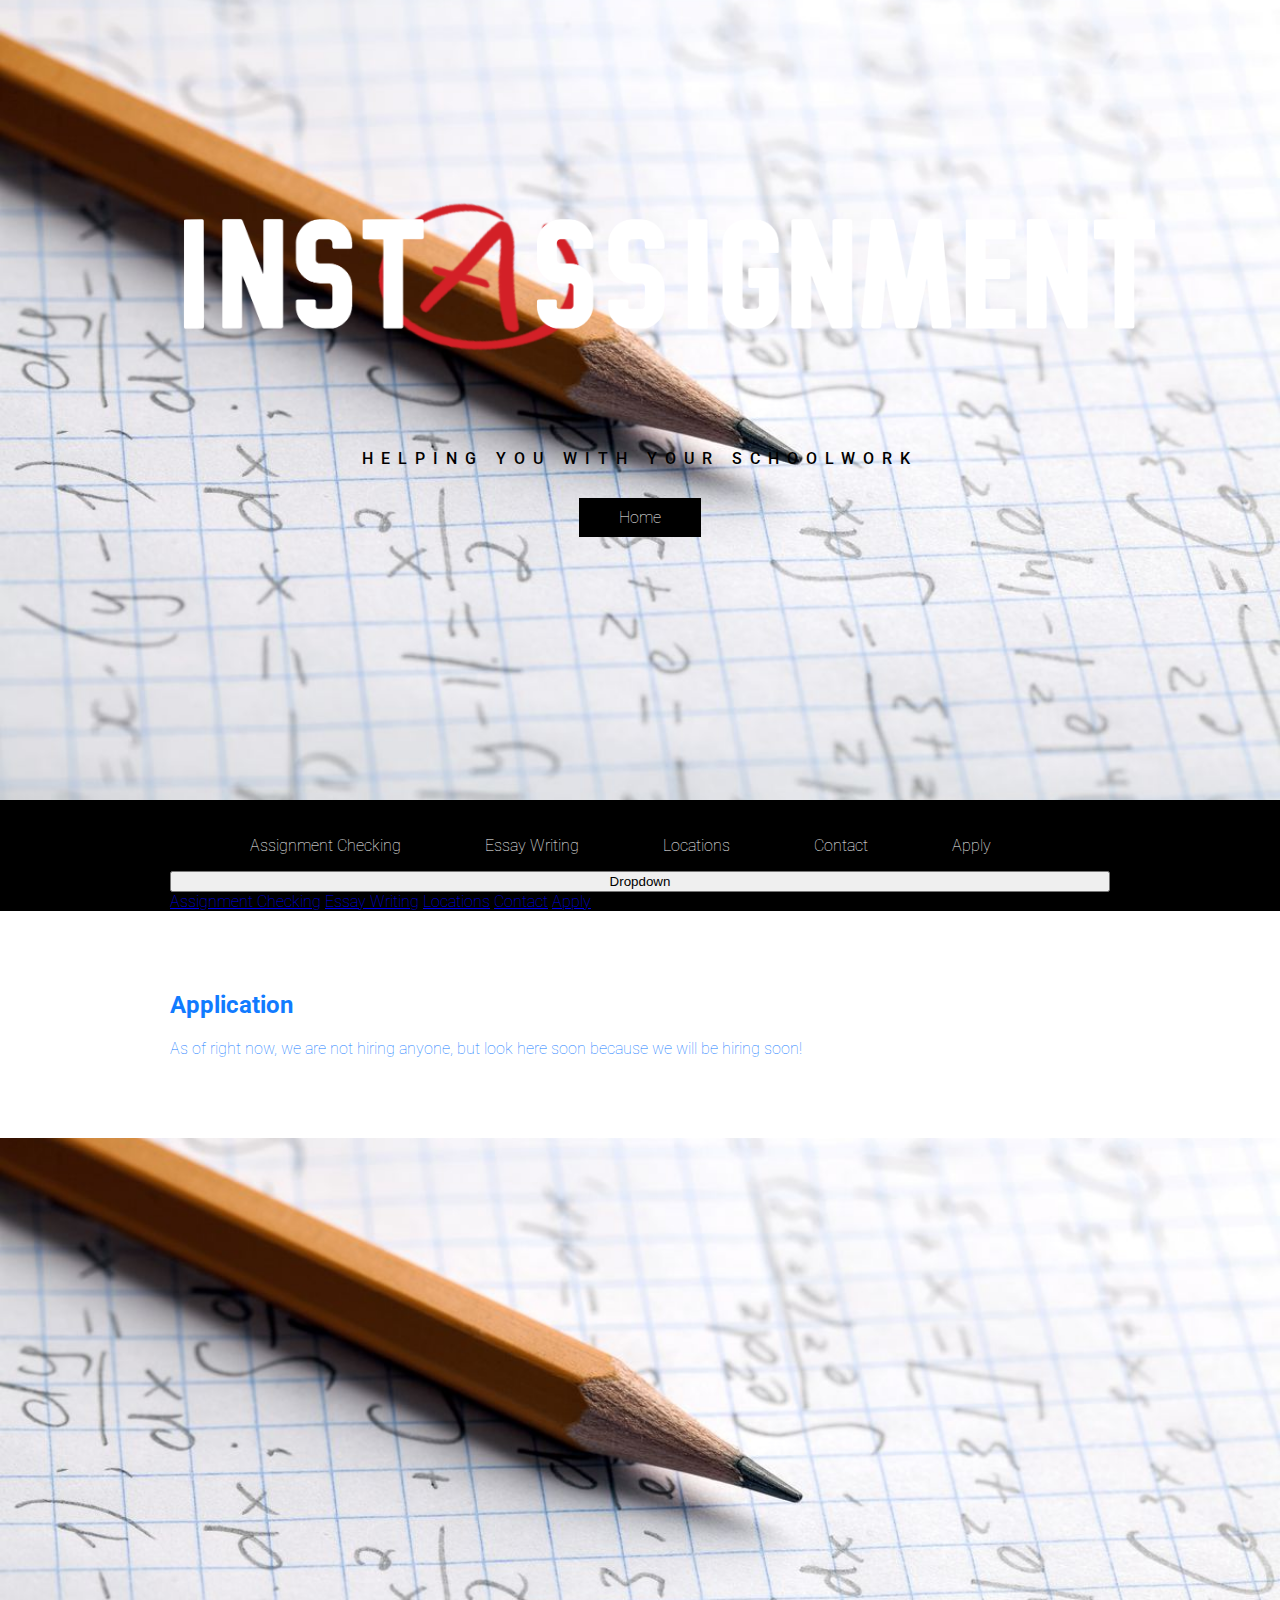
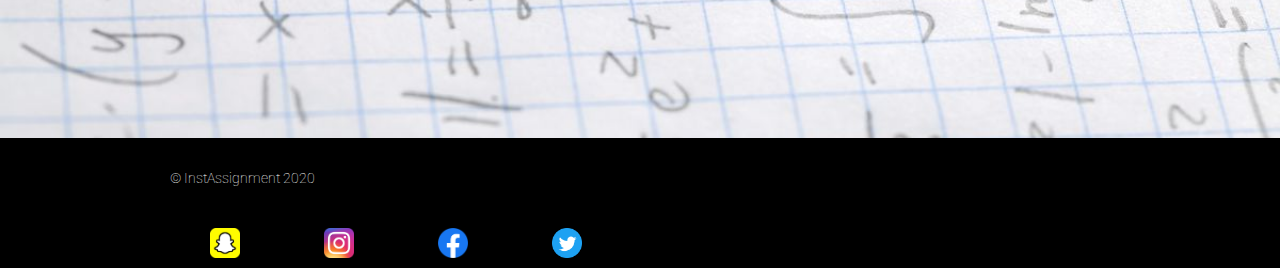
==== apply.html @ 63f905ca "Add files via upload" ====
<!DOCTYPE html>
<html lang="en-US">
  <head>
    <title>InstAssignment</title>
    <meta charset="utf-8">
    <link href='https://fonts.googleapis.com/css?family=Roboto:400,300,500,100' rel='stylesheet' type='text/css'>
    <link rel="icon" type="image/png" href="favicon-32x32.png" sizes="32x32">
    <link rel="icon" type="image/png" href="favicon-16x16.png" sizes="16x16">
    <link href="index.css" type="text/css" rel="stylesheet">
    <meta name="viewport" content ="width=device-width,initial-scale=1,user-scalable=yes" />
  </head>
  <body>
    <div class="header">
      <div class="container">
        <h1><img src="InstAssignment.png" alt="InstAssignment Logo" height="160"></h1>
        <p>Helping you with your schoolwork</p>
        <a class="btnA" href="index.html">Home</a>
      </div>
    </div>

    <div class="nav">
      <div class="container">
        <nav>
        <ul id="horizontal-list">
          <li><a class="btnA" href="assignmentChecking.html">Assignment Checking</a></li>
          <li><a class="btnA" href="essay.html">Essay Writing</a></li>
          <li><a class="btnA" href="location.html">Locations</a></li>
          <li><a class="btnA" href="contact.html">Contact</a></li>
          <li><a class="btnA" href="apply.html">Apply</a></li>
        </ul>
        <div class="dropdown">
          <button class="dropbtn">Dropdown</button>
          <div class="dropdown-content">
            <a href="assignmentchecking.html">Assignment Checking</a>
            <a href="essay.html">Essay Writing</a>
            <a href="location.html">Locations</a>
            <a href="contact.html">Contact</a>
            <a href="apply.html">Apply</a>
          </div>
        </div>
      </nav>
      </div>
    </div>

    <div class="main">
      <div class="container">
        <h2>Application</h2>
        <p>As of right now, we are not hiring anyone, but look here soon because we will be hiring soon!</p>
      </div>
    </div>

    <div class="jumbotron">
      <div class="container">
      </div>
    </div>

    <div class="footer">
      <div class="container">
        <p id="footer">&copy; InstAssignment 2020</p>
      </div>

      <div class="socialMedia">
        <div class="container">
          <a href="#!"><img class="btnA" src="Snapchat_App_Icon.png" width="30" height="30"></a>
          <a href="#!"><img class="btnA" src="Instagram.png" width="30" height="30"></a>
          <a href="#!"><img class="btnA" src="f_logo_RGB-Blue_512.png" width="30" height="30"></a>
          <a href="#!"><img class="btnA" src="Twitter_Social_Icon_Circle_Color.png" width="30" height="30"></a>
        </div>
    </div>
  </body>
</html>
---- index.css ----
html, body {
  margin: 0;
  padding: 0;
}

body {
  font-family: 'Roboto', sans-serif;
  font-weight: 100;
}

.container {
  margin: 0 auto;
  max-width: 940px;
  padding: 0 10px;
}

.header {
  background: url(homework.jpeg) no-repeat center center;
  background-size: cover;
  -webkit-background-size: cover;
  -moz-background-size: cover;
  -o-background-size: cover;
  height: 800px;
  text-align: center;
}

.header .container {
  position: relative;
  top: 200px;
}

.header h1 {
  color: #fff;
  line-height: 100px;
  font-size: 80px;
  margin-top: 0;
  margin-bottom: 80px;
  text-transform: uppercase;
}


@media (min-width:850px) {
  .header h1 {
    font-size: 120px;
  }
}

.header p {
  color: #000000;
  font-weight: 500;
  letter-spacing: 8px;
  margin-bottom: 40px;
  margin-top: 0;
  text-transform: uppercase;
}

.btnA {
  color: #fff;
  background: #000;
  padding: 10px 40px;
  text-decoration: none;
  transition: background .5s;
}

.text {
  color: #fff;
  background: #000;
  padding: 10px 40px;
  text-decoration: none;
  transition: background .5s;
  position: absolute;
  top: 50%;
  left: 50%;
  transform: translate(-50%, -50%);
  -ms-transform: translate(-50%, -50%);
}

#menu-outer {
	height: 80px;
}

.nav {
	display: table;   /* Allow the centering to work */
	margin: 0 auto;
  background-image: url(instassignment.png) no-repeat center center;
  background: #000;
  height: 80px;
  width: 100%;
}

.logo {
  display: block;
  margin-left: auto;
  margin-right: auto;
  width: 50%;
}

ul#horizontal-list {
	min-width: 696px;
	list-style: none;
	padding-top: 20px;
}

ul#horizontal-list li {
		display: inline;
}

.btnA:hover, .nav ul li:hover {
  background : #117bff;
  cursor: pointer;
  transition: background .5s;
}

.text:hover {
  background : #117bff;
  cursor: pointer;
  transition: background .5s;
}

.main .container {
  margin: 80px auto;
}

.main img {
  float: center;
  margin: 50px 80px 50px 0;
}

.imgtext {
  float: left;
  padding: 0 10px 50px 0;
  position: relative;
  bottom: 50px;
}

table {
  border-collapse: separate;
  border-spacing: 0 15px;
}

th, td {
  width: 276px;
  padding: 10px;
}

.container {
  position: relative;
  width: 100%;
  color: #117bff;
}

.image {
  display: block;
  width: 100%;
  height: auto;
}

.overlay_image {
  display: block;
}

.overlay {
  position: absolute;
  top: 0;
  bottom: 0;
  left: 0;
  right: 0;
  height: 100%;
  width: 100%;
  opacity: 0;
  transition: .5s ease;
  background-color: #117bff;
}

.container:hover .overlay {
  opacity: 1;
}

.button-primary {
  color: #fff;
  background: #000;
  padding: 10px 40px;
  text-decoration: none;
  transition: background .5s;
}

.button-primary:hover {
  background : #117bff;
  cursor: pointer;
  transition: background .5s;
}

.contact
{
  text-align: left;
}

input, textarea , button
{
  width: 100%;
}
textarea
{
  height: 200px;
}

.jumbotron {
  background: url(homework.jpeg) center center;
  background-size: cover;
  -webkit-background-size: cover;
  -moz-background-size: cover;
  -o-background-size: cover;
  height: 600px;
}

.jumbotron .container {
  position: relative;
  top: 220px;
}

.jumbotron h2 {
  color: #fff;
  text-align: right;
}

.jumbotron p {
  color: #fff;
  text-align: right;
}

.jumbotron .btnA {
  margin: 10px 0 0;
  float: right;
}

.footer {
  background: #000;
  height: 80px;
  padding-bottom: 50px;
}

.footer p {
  color: #fff;
  font-size: 14px;
  height: 80px;
  line-height: 80px;
  margin: 0;
}

@media (max-width: 500px) {
  .header h1 {
    font-size: 50px;
    line-height: 64px;
  }

  .main, .jumbotron {
    padding: 0 30px;
  }

  .main img {
    width: 100%;
  }
}
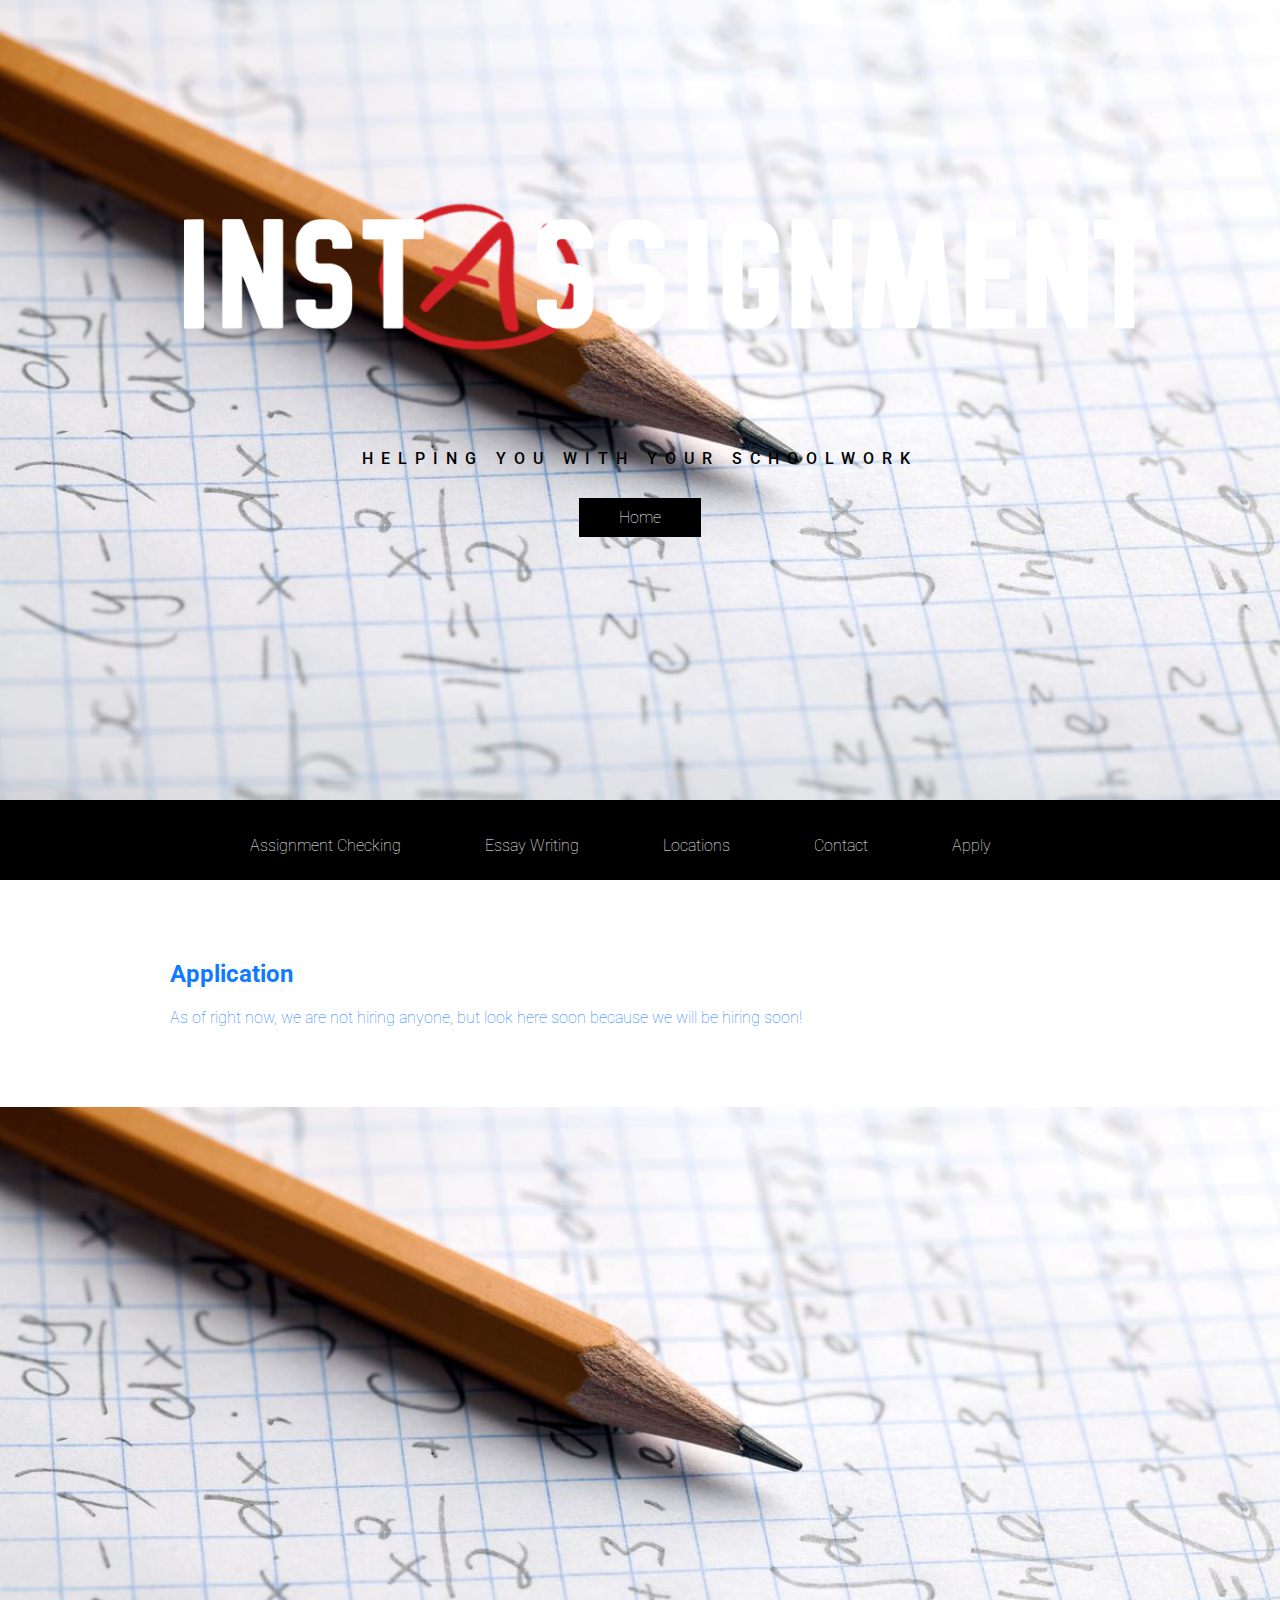
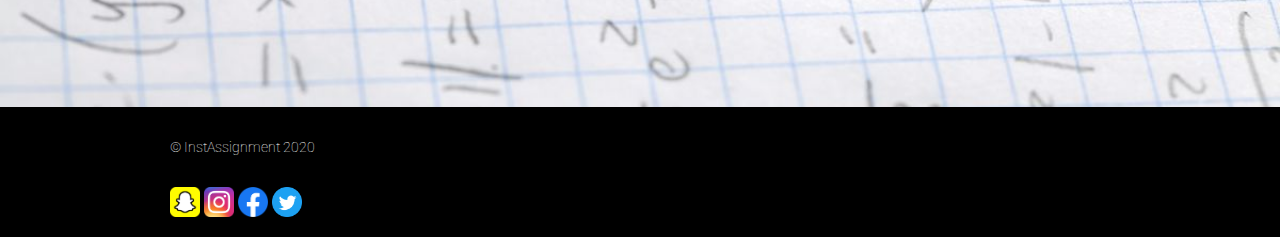
==== commit 188a7910: "Add files via upload" ====
--- a/apply.html
+++ b/apply.html
@@ -61,10 +61,10 @@
 
       <div class="socialMedia">
         <div class="container">
-          <a href="#!"><img class="btnA" src="Snapchat_App_Icon.png" width="30" height="30"></a>
-          <a href="#!"><img class="btnA" src="Instagram.png" width="30" height="30"></a>
-          <a href="#!"><img class="btnA" src="f_logo_RGB-Blue_512.png" width="30" height="30"></a>
-          <a href="#!"><img class="btnA" src="Twitter_Social_Icon_Circle_Color.png" width="30" height="30"></a>
+          <a href="#!"><img class="btnB" src="Snapchat_App_Icon.png" width="30" height="30"></a>
+          <a href="#!"><img class="btnB" src="Instagram.png" width="30" height="30"></a>
+          <a href="#!"><img class="btnB" src="f_logo_RGB-Blue_512.png" width="30" height="30"></a>
+          <a href="#!"><img class="btnB" src="Twitter_Social_Icon_Circle_Color.png" width="30" height="30"></a>
         </div>
     </div>
   </body>
--- a/index.css
+++ b/index.css
@@ -16,7 +16,6 @@
 
 .header {
   background: url(homework.jpeg) no-repeat center center;
-  background-size: cover;
   -webkit-background-size: cover;
   -moz-background-size: cover;
   -o-background-size: cover;
@@ -27,6 +26,12 @@
 .header .container {
   position: relative;
   top: 200px;
+}
+
+@media (max-width: 960px) {
+.header .container img {
+  width: 75%
+}
 }
 
 .header h1 {
@@ -54,6 +59,69 @@
   text-transform: uppercase;
 }
 
+nav .dropdown {
+  display: none;
+}
+
+@media (max-width: 960px) {
+  nav ul     { display: none; }
+  nav .dropdown { display: inline-block; }
+}
+
+/* Style The Dropdown Button */
+.dropbtn {
+  background-color: #000000;
+  color: white;
+  padding: 10px 40px;
+  border: none;
+  cursor: pointer;
+  font-family: 'Roboto', sans-serif;
+  font-weight: 100;
+  font-size: 16px;
+}
+
+/* The container <div> - needed to position the dropdown content */
+.dropdown {
+  position: relative;
+  display: inline-block;
+  padding-top: 20px;
+}
+
+/* Dropdown Content (Hidden by Default) */
+.dropdown-content {
+  display: none;
+  position: absolute;
+  background-color: #f9f9f9;
+  min-width: 160px;
+  box-shadow: 0px 8px 16px 0px rgba(0,0,0,0.2);
+  z-index: 1;
+  transition: background .5s;
+}
+
+/* Links inside the dropdown */
+.dropdown-content a {
+  color: black;
+  padding: 12px 16px;
+  text-decoration: none;
+  display: block;
+}
+
+/* Change color of dropdown links on hover */
+.dropdown-content a:hover {
+  background-color: #f1f1f1
+}
+
+/* Show the dropdown menu on hover */
+.dropdown:hover .dropdown-content {
+  display: block;
+}
+
+/* Change the background color of the dropdown button when the dropdown content is shown */
+.dropdown:hover .dropbtn {
+  background-color: #117bff;
+  transition: background .5s;
+}
+
 .btnA {
   color: #fff;
   background: #000;
@@ -260,4 +328,23 @@
   .main img {
     width: 100%;
   }
-}
+
+  .btnB {
+    color: #fff;
+    background: #000;
+    padding: 10px 20px;
+    text-decoration: none;
+    transition: background .5s;
+  }
+
+  .btnB:hover {
+    background : #117bff;
+    cursor: pointer;
+    transition: background .5s;
+  }
+
+  @media (max-width: 960px) {
+    .main .container img {
+      width: 35%;
+    }
+  }
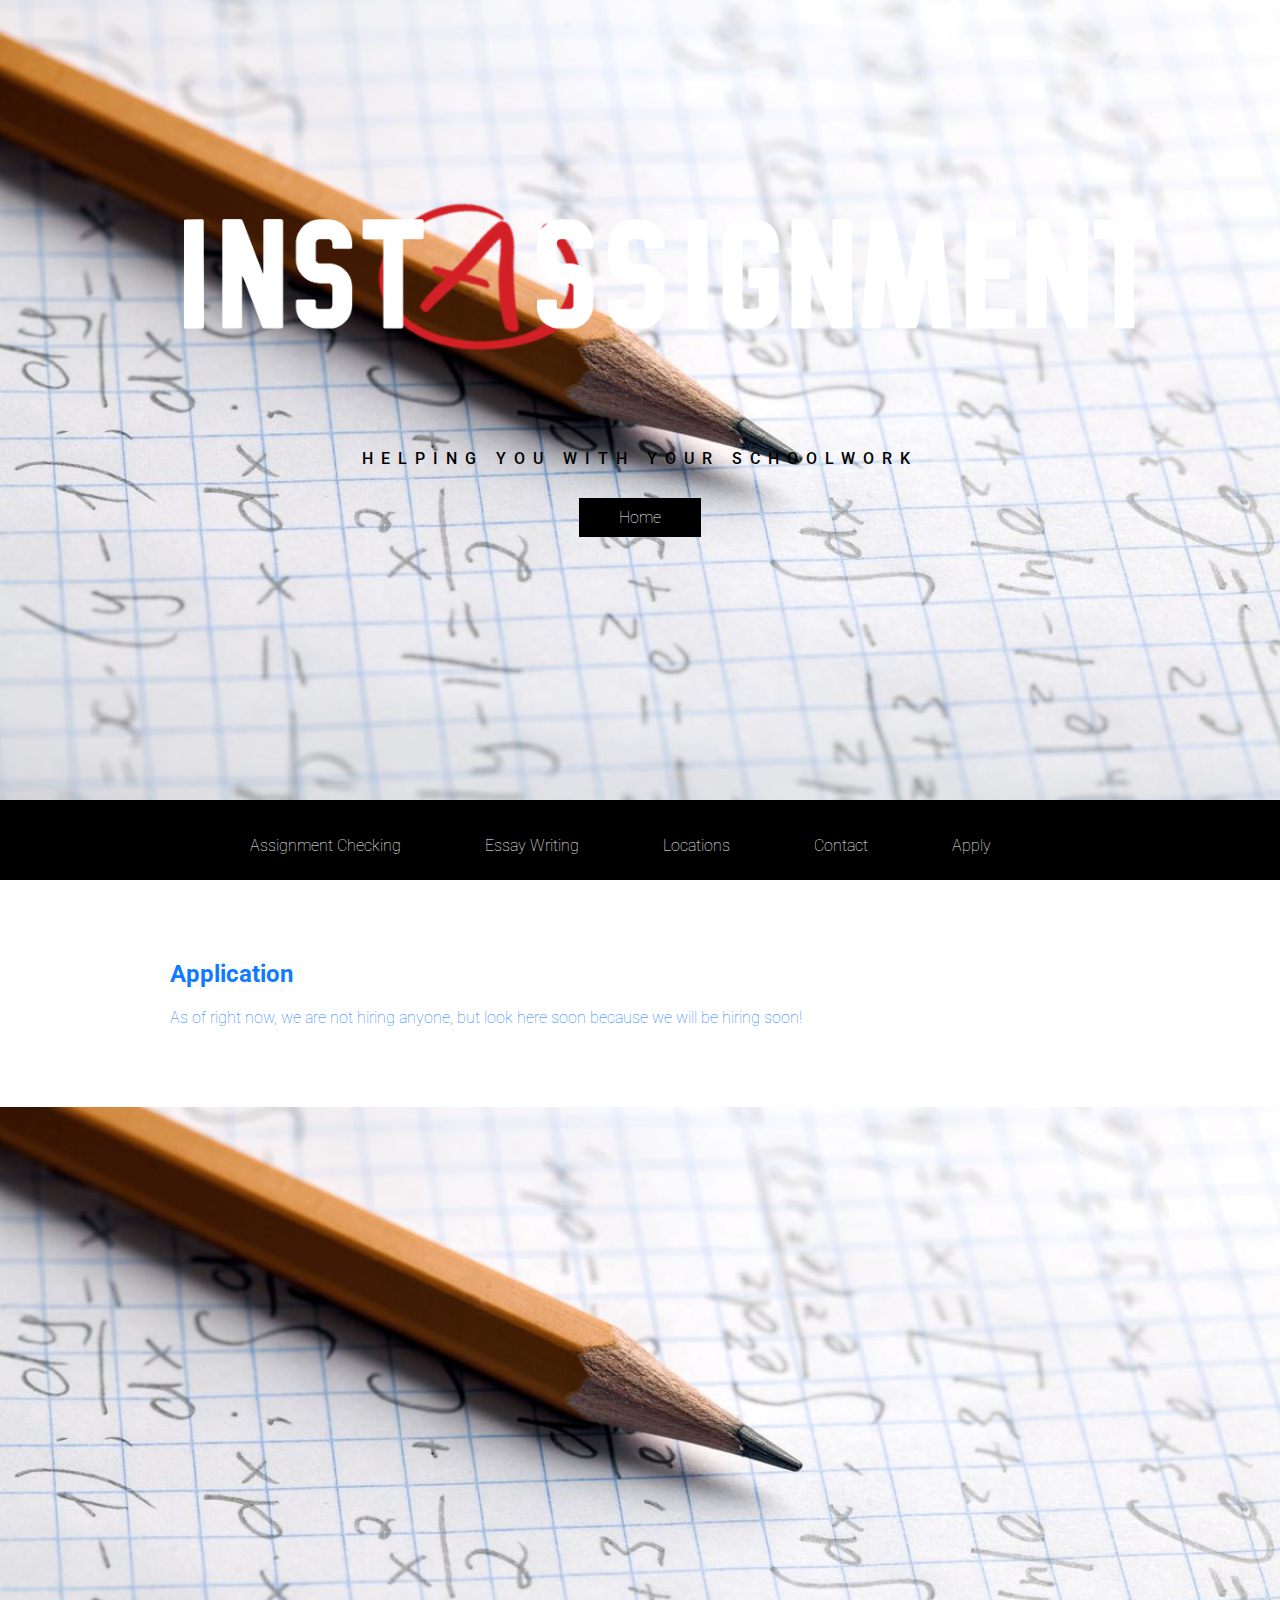
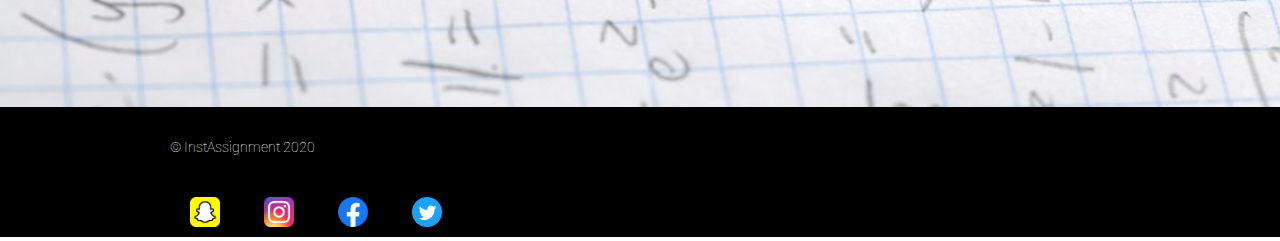
==== commit afc0dcb0: "Add files via upload" ====
--- a/apply.html
+++ b/apply.html
@@ -24,14 +24,14 @@
         <ul id="horizontal-list">
           <li><a class="btnA" href="assignmentChecking.html">Assignment Checking</a></li>
           <li><a class="btnA" href="essay.html">Essay Writing</a></li>
-          <li><a class="btnA" href="location.html">Locations</a></li>
+          <li><a class="btnA" href="locations.html">Locations</a></li>
           <li><a class="btnA" href="contact.html">Contact</a></li>
           <li><a class="btnA" href="apply.html">Apply</a></li>
         </ul>
         <div class="dropdown">
-          <button class="dropbtn">Dropdown</button>
+          <button class="dropbtn">Pages</button>
           <div class="dropdown-content">
-            <a href="assignmentchecking.html">Assignment Checking</a>
+            <a href="assignmentChecking.html">Assignment Checking</a>
             <a href="essay.html">Essay Writing</a>
             <a href="location.html">Locations</a>
             <a href="contact.html">Contact</a>
--- a/index.css
+++ b/index.css
@@ -272,6 +272,25 @@
   height: 200px;
 }
 
+.jumbotron .btnB {
+  margin: 10px 0 0;
+  float: right;
+}
+
+.btnB {
+  color: #fff;
+  background: #000;
+  padding: 10px 20px;
+  text-decoration: none;
+  transition: background .5s;
+}
+
+.btnB:hover {
+  background : #117bff;
+  cursor: pointer;
+  transition: background .5s;
+}
+
 .jumbotron {
   background: url(homework.jpeg) center center;
   background-size: cover;
@@ -329,20 +348,6 @@
     width: 100%;
   }
 
-  .btnB {
-    color: #fff;
-    background: #000;
-    padding: 10px 20px;
-    text-decoration: none;
-    transition: background .5s;
-  }
-
-  .btnB:hover {
-    background : #117bff;
-    cursor: pointer;
-    transition: background .5s;
-  }
-
   @media (max-width: 960px) {
     .main .container img {
       width: 35%;
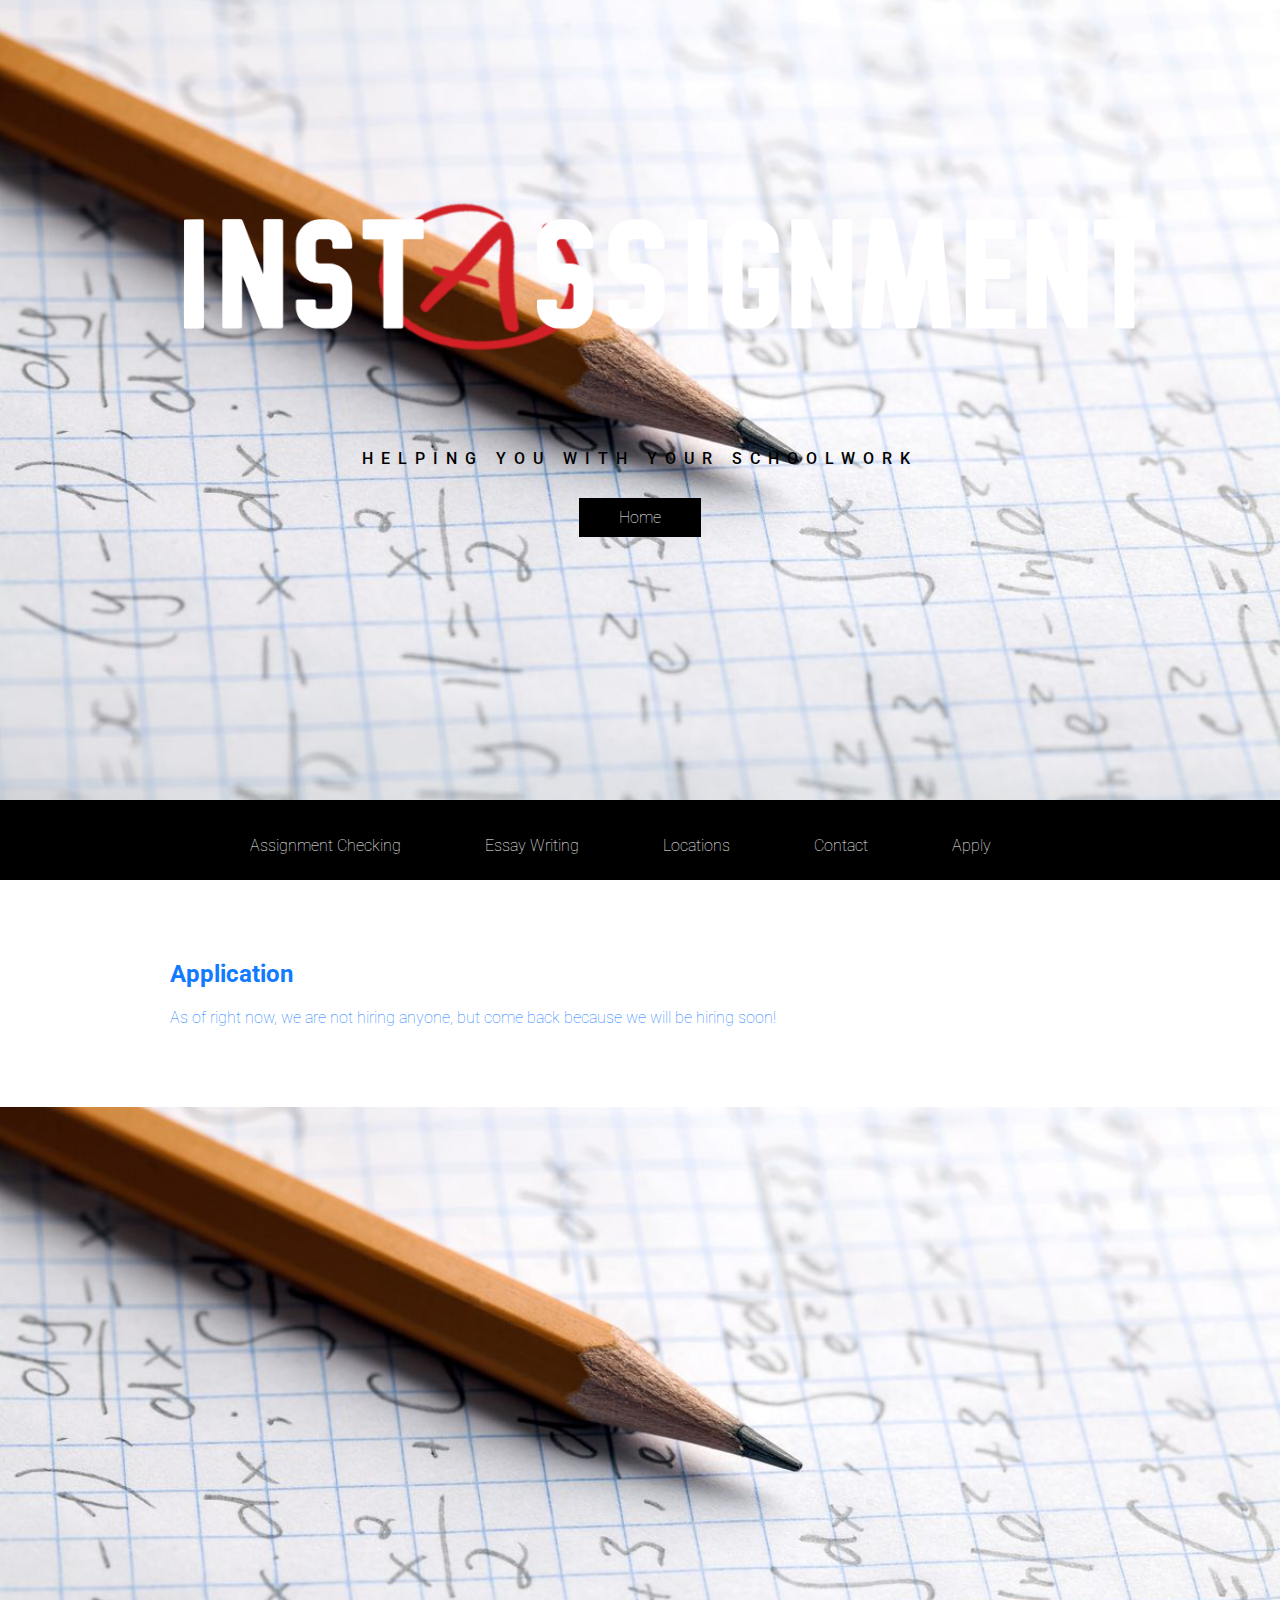
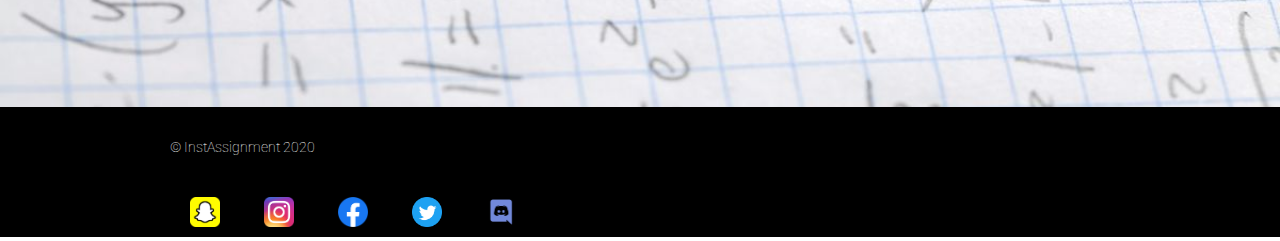
==== commit 21939498: "Add files via upload" ====
--- a/apply.html
+++ b/apply.html
@@ -1,6 +1,15 @@
 <!DOCTYPE html>
 <html lang="en-US">
   <head>
+    <!-- Global site tag (gtag.js) - Google Analytics -->
+<script async src="https://www.googletagmanager.com/gtag/js?id=UA-180230434-1"></script>
+<script>
+  window.dataLayer = window.dataLayer || [];
+  function gtag(){dataLayer.push(arguments);}
+  gtag('js', new Date());
+
+  gtag('config', 'UA-180230434-1');
+</script>
     <title>InstAssignment</title>
     <meta charset="utf-8">
     <link href='https://fonts.googleapis.com/css?family=Roboto:400,300,500,100' rel='stylesheet' type='text/css'>
@@ -24,12 +33,12 @@
         <ul id="horizontal-list">
           <li><a class="btnA" href="assignmentChecking.html">Assignment Checking</a></li>
           <li><a class="btnA" href="essay.html">Essay Writing</a></li>
-          <li><a class="btnA" href="locations.html">Locations</a></li>
+          <li><a class="btnA" href="location.html">Locations</a></li>
           <li><a class="btnA" href="contact.html">Contact</a></li>
           <li><a class="btnA" href="apply.html">Apply</a></li>
         </ul>
         <div class="dropdown">
-          <button class="dropbtn">Pages</button>
+          <button class="dropbtn">Dropdown</button>
           <div class="dropdown-content">
             <a href="assignmentChecking.html">Assignment Checking</a>
             <a href="essay.html">Essay Writing</a>
@@ -45,7 +54,7 @@
     <div class="main">
       <div class="container">
         <h2>Application</h2>
-        <p>As of right now, we are not hiring anyone, but look here soon because we will be hiring soon!</p>
+        <p>As of right now, we are not hiring anyone, but come back because we will be hiring soon!</p>
       </div>
     </div>
 
@@ -61,10 +70,11 @@
 
       <div class="socialMedia">
         <div class="container">
-          <a href="#!"><img class="btnB" src="Snapchat_App_Icon.png" width="30" height="30"></a>
-          <a href="#!"><img class="btnB" src="Instagram.png" width="30" height="30"></a>
-          <a href="#!"><img class="btnB" src="f_logo_RGB-Blue_512.png" width="30" height="30"></a>
-          <a href="#!"><img class="btnB" src="Twitter_Social_Icon_Circle_Color.png" width="30" height="30"></a>
+          <a href="https://www.snapchat.com/add/instassignment"><img class="btnB" src="Snapchat_App_Icon.png" width="30" height="30"></a>
+          <a href="https://www.instagram.com/instassignments/"><img class="btnB" src="Instagram.png" width="30" height="30"></a>
+          <a href="https://www.facebook.com/InstAssignment"><img class="btnB" src="f_logo_RGB-Blue_512.png" width="30" height="30"></a>
+          <a href="https://twitter.com/InstAssignment"><img class="btnB" src="Twitter_Social_Icon_Circle_Color.png" width="30" height="30"></a>
+          <a href="https://discord.gg/eXXcADa"><img class="btnB" src="Discord-Logo-Color.png" width="30" height="30"></a>
         </div>
     </div>
   </body>
--- a/index.css
+++ b/index.css
@@ -29,7 +29,7 @@
 }
 
 @media (max-width: 960px) {
-.header .container img {
+.header .container img iframe {
   width: 75%
 }
 }
@@ -43,6 +43,11 @@
   text-transform: uppercase;
 }
 
+@media (max-width: 960px) {
+  .main .container iframe {
+    width: 50%;
+  }
+}
 
 @media (min-width:850px) {
   .header h1 {
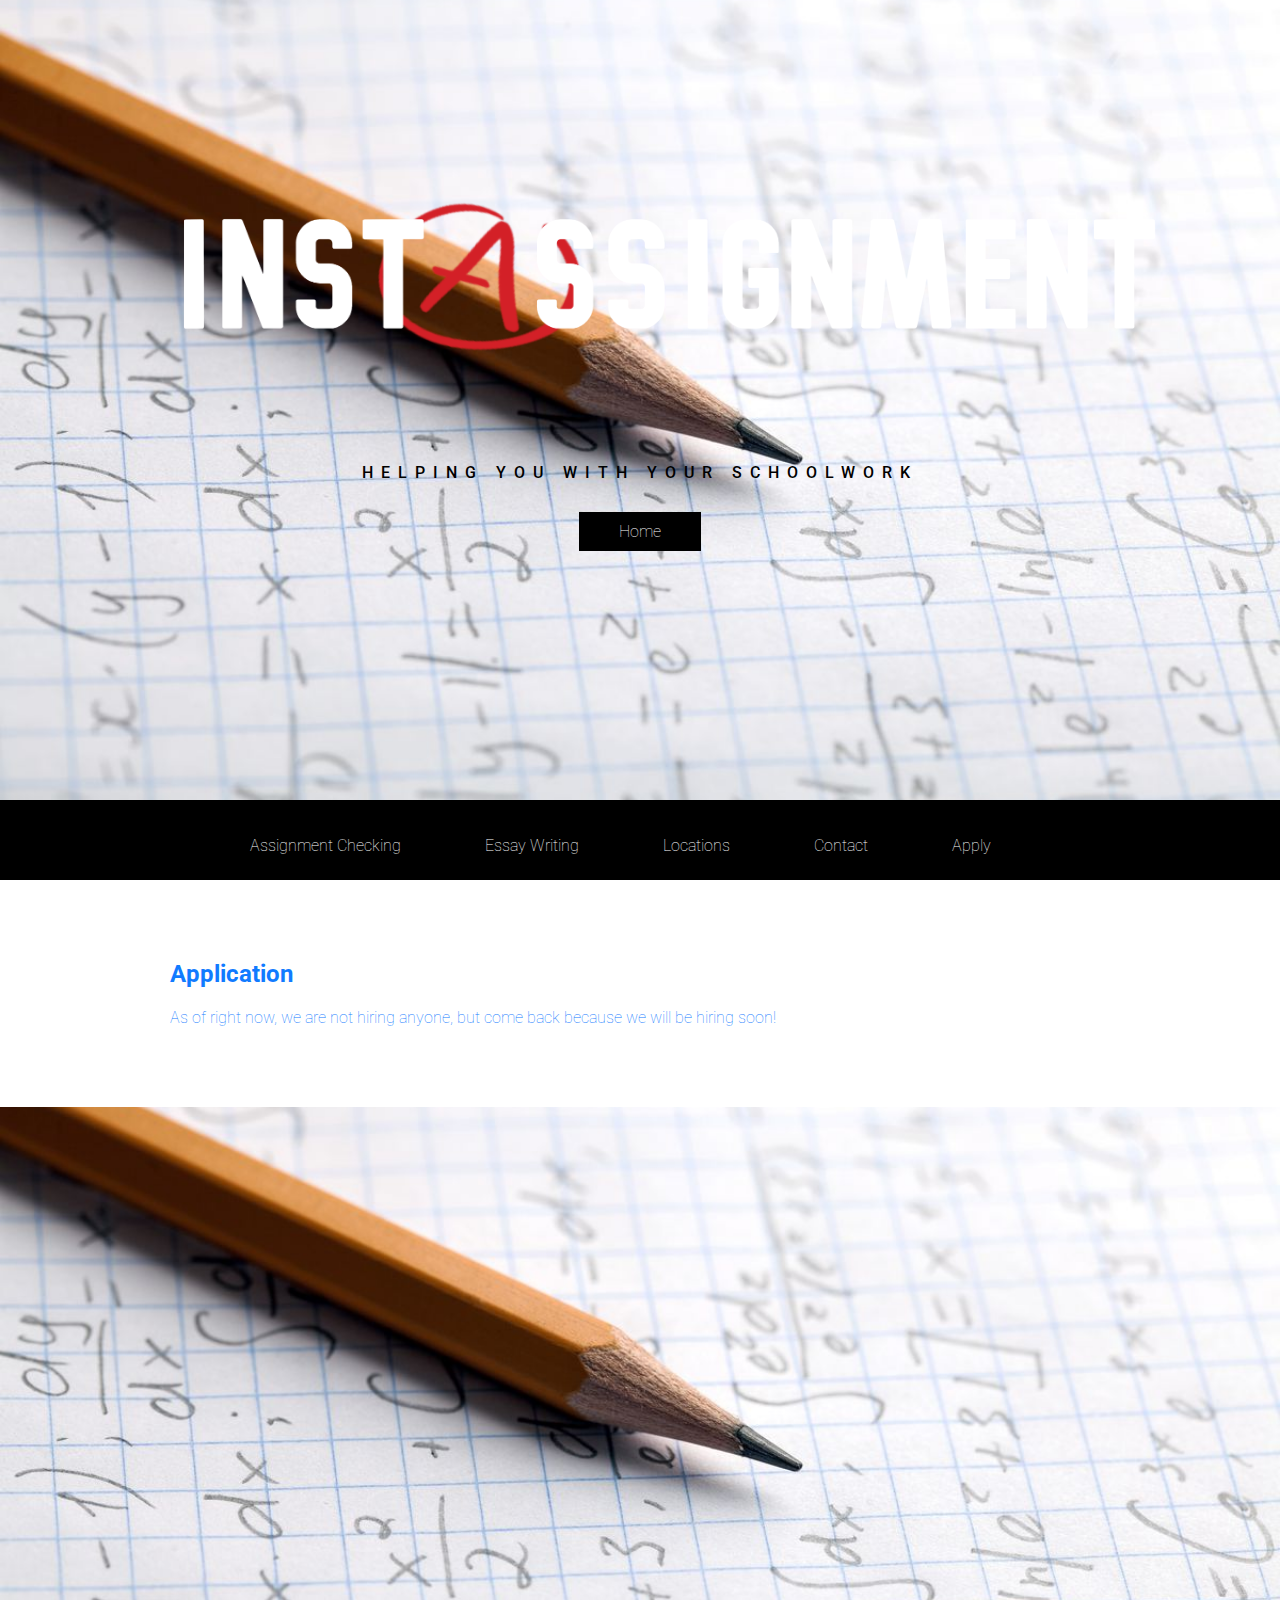
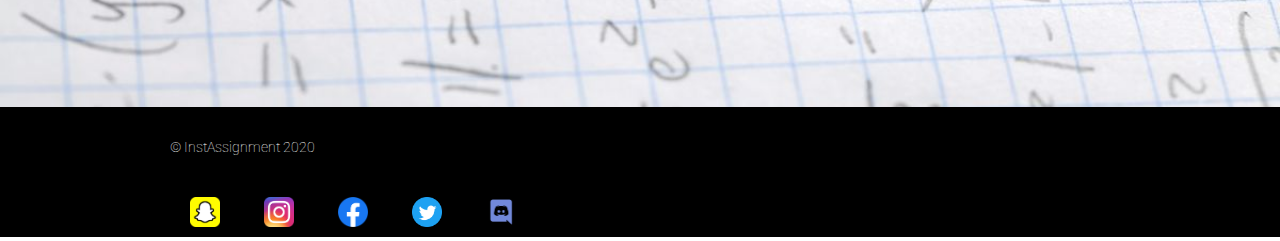
==== commit ccda98ee: "Add files via upload" ====
--- a/apply.html
+++ b/apply.html
@@ -12,6 +12,8 @@
 </script>
     <title>InstAssignment</title>
     <meta charset="utf-8">
+    <meta name="description" content="Education Service">
+    <meta name="keywords" content="Education, Service, School, Business, InstAssignment, Tutoring, Checking, Homework, Teaching, Students, Student, Teach, Work, Tutor">
     <link href='https://fonts.googleapis.com/css?family=Roboto:400,300,500,100' rel='stylesheet' type='text/css'>
     <link rel="icon" type="image/png" href="favicon-32x32.png" sizes="32x32">
     <link rel="icon" type="image/png" href="favicon-16x16.png" sizes="16x16">
@@ -33,7 +35,7 @@
         <ul id="horizontal-list">
           <li><a class="btnA" href="assignmentChecking.html">Assignment Checking</a></li>
           <li><a class="btnA" href="essay.html">Essay Writing</a></li>
-          <li><a class="btnA" href="location.html">Locations</a></li>
+          <li><a class="btnA" href="locations.html">Locations</a></li>
           <li><a class="btnA" href="contact.html">Contact</a></li>
           <li><a class="btnA" href="apply.html">Apply</a></li>
         </ul>
@@ -42,7 +44,7 @@
           <div class="dropdown-content">
             <a href="assignmentChecking.html">Assignment Checking</a>
             <a href="essay.html">Essay Writing</a>
-            <a href="location.html">Locations</a>
+            <a href="locations.html">Locations</a>
             <a href="contact.html">Contact</a>
             <a href="apply.html">Apply</a>
           </div>
--- a/index.css
+++ b/index.css
@@ -43,16 +43,22 @@
   text-transform: uppercase;
 }
 
-@media (max-width: 960px) {
-  .main .container iframe {
-    width: 50%;
-  }
-}
-
-@media (min-width:850px) {
-  .header h1 {
-    font-size: 120px;
-  }
+table {
+width: 100%;}
+
+@media screen and (max-width: 800px) {
+  table .img {
+  width: 90%;}
+}
+
+@media screen and (max-width: 1000px) {
+  table .img {
+  width: 80%;}
+}
+
+@media screen and (max-width: 600px) {
+  table .img {
+  width: 70%;}
 }
 
 .header p {
@@ -296,6 +302,14 @@
   transition: background .5s;
 }
 
+.btnC {
+  color: #fff;
+  background: #fff;
+  padding: 10px 20px;
+  text-decoration: none;
+  transition: background .5s;
+}
+
 .jumbotron {
   background: url(homework.jpeg) center center;
   background-size: cover;
